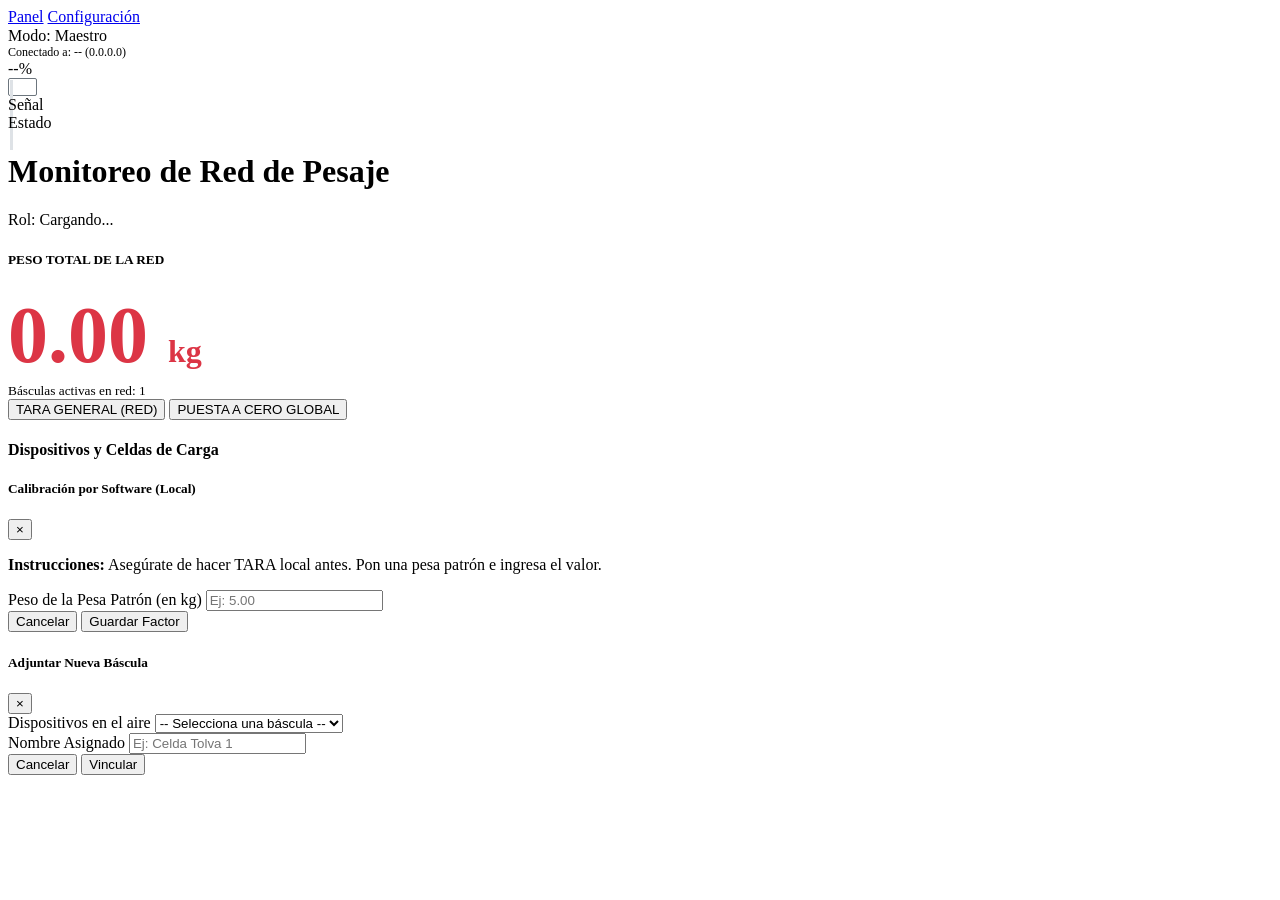
==== data/index.html @ 8489a54a "primer commit" ====
<!DOCTYPE html>
<html lang="es">
<head>
   <meta charset="UTF-8">
   <meta name="viewport" content="width=device-width, initial-scale=1.0">
   <title>Báscula - Panel de Control</title>
   <link rel="stylesheet" href="/assets/bootstrap.min.css">
   <link rel="stylesheet" href="/assets/style.css">
   <link rel="icon" type="image/x-icon" href="/assets/balanza.png">
</head>
<body>
   <!-- Menú Lateral (Sidebar) -->
   <aside class="sidebar">
       <nav class="nav flex-column">
           <a href="/index.html" class="nav-link active"><i class="bi bi-speedometer2"></i> Panel</a>
           <a href="/configuracion.html" onclick="verificarAccesoConfig()" class="nav-link"><i class="bi bi-wifi"></i> Configuración</a>
       </nav>
   </aside>

   <!-- Barra Superior -->
   <header class="top-info-bar shadow-sm">
       <div class="container-fluid">
           <div class="row w-100 align-items-center m-0 py-2">
               <div class="col-4 col-md-6 p-1"></div>
               <div class="col-8 col-md-6 p-0 d-flex justify-content-end align-items-center gap-3">
                   <!-- Modo e Info de Red -->
                   <div class="d-flex flex-column text-right mr-3 small font-weight-bold" style="line-height: 1.2;">
                       <div>Modo: <span id="modo" class="text-primary">Maestro</span></div>
                       <div id="info-red-header" class="text-muted" style="font-size: 0.75rem;">
                           Conectado a: <span id="red-nombre">--</span> (<span id="ip-header" class="font-family-monospace text-primary">0.0.0.0</span>)
                       </div>
                   </div>
                   <!-- Widget de Batería -->
                   <div class="d-flex align-items-center mr-3" id="bateria-widget" title="Batería del dispositivo">
                       <span id="bateria-porcentaje" class="small font-weight-bold">--%</span>
                       <div id="bateria-icono" class="ml-1 position-relative d-flex align-items-center" style="width: 25px; height: 14px; border: 1.5px solid #6c757d; border-radius: 2px; padding: 1px; gap: 1px;">
                           <div id="bat-bar-1" style="width: 3px; height: 100%; background: #dee2e6; transition: background 0.2s;"></div>
                           <div id="bat-bar-2" style="width: 3px; height: 100%; background: #dee2e6; transition: background 0.2s;"></div>
                           <div id="bat-bar-3" style="width: 3px; height: 100%; background: #dee2e6; transition: background 0.2s;"></div>
                           <div id="bat-bar-4" style="width: 3px; height: 100%; background: #dee2e6; transition: background 0.2s;"></div>
                           <div id="bat-bar-5" style="width: 3px; height: 100%; background: #dee2e6; transition: background 0.2s;"></div>
                           <div style="position: absolute; right: -3px; top: 3px; width: 1.5px; height: 5px; background: #6c757d; border-radius: 0 1px 1px 0;"></div>
                       </div>
                   </div>
                   <!-- Widget de Señal Wi-Fi -->
                   <div class="signal-widget d-flex align-items-center mr-3" title="Intensidad de Señal Wi-Fi">
                       <div id="signal-bars" class="signal-bars mr-2">
                           <div id="wifi-bar-1" class="bar bar-1"></div>
                           <div id="wifi-bar-2" class="bar bar-2"></div>
                           <div id="wifi-bar-3" class="bar bar-3"></div>
                           <div id="wifi-bar-4" class="bar bar-4"></div>
                       </div>
                       <span id="wifi-texto-rssi" class="label small font-weight-bold text-muted">Señal</span>
                   </div>
                   <span id="sistema" class="badge rounded-pill bg-secondary px-3 py-2">Estado</span>
               </div>
           </div>
       </div>
   </header>

   <!-- Contenido Principal -->
   <main class="main-content">
       <div class="d-flex justify-content-between flex-wrap flex-md-nowrap align-items-center pt-3 pb-2 mb-3 border-bottom">
           <h1 class="h2">Monitoreo de Red de Pesaje</h1>
           <span class="badge badge-secondary p-2" id="indicador-rol">Rol: Cargando...</span>
       </div>

       <div class="row">
           <!-- NUEVA ZONA: Peso Total e Indicadores Globales de Red -->
           <div class="col-12 mb-4">
               <div class="card bg-white p-4 shadow-sm">
                   <div class="row align-items-center">
                       <div class="col-md-6 text-center text-md-left">
                           <h5 class="text-muted text-uppercase font-weight-bold m-0">PESO TOTAL DE LA RED</h5>
                           <div class="medicion-val my-2" style="font-size: 5rem; font-weight: 800; color: #dc3545;">
                               <span id="peso-total-red">0.00</span> <small class="text-muted" style="font-size: 2rem;">kg</small>
                           </div>
                           <small class="text-muted">Básculas activas en red: <span id="total-dispositivos" class="font-weight-bold text-dark">1</span></small>
                       </div>
                       <!-- Botonera Industrial para el Operario Final -->
                       <div class="col-md-6 mt-3 mt-md-0">
                           <div class="d-flex flex-column gap-3">
                               <button onclick="ejecutarTaraGeneralWeb()" class="btn btn-danger btn-block font-weight-bold py-3 shadow-sm mb-2">
                                   <i class="bi bi-arrow-counterclockwise"></i> TARA GENERAL (RED)
                               </button>
                               <button onclick="ejecutarCeroGeneralWeb()" class="btn btn-dark btn-block font-weight-bold py-3 shadow-sm">
                                   <i class="bi bi-dash-circle"></i> PUESTA A CERO GLOBAL
                               </button>
                           </div>
                       </div>
                   </div>
               </div>
           </div>
       </div>

       <!-- SECCIÓN: Grilla Unificada de todas las Básculas (Local + Esclavas) -->
       <div class="mt-2">
           <div class="d-flex justify-content-between align-items-center mb-3">
               <h4 class="font-weight-bold text-secondary">Dispositivos y Celdas de Carga</h4>
               <!-- Botón visible solo para Administradores -->
               <button id="btn-adjuntar-dispositivo" class="btn btn-outline-success btn-sm style-admin-only" style="display: none;" data-toggle="modal" data-target="#modalAgregarEsclavo" data-bs-toggle="modal" data-bs-target="#modalAgregarEsclavo">
                   <i class="bi bi-plus-circle"></i> Adjuntar Dispositivo
               </button>
           </div>

           <!-- Grilla dinámica donde el script inyectará tanto la Local como las Esclavas -->
           <div class="row" id="contenedor-todas-las-basculas">
               <!-- Las tarjetas se armarán por JS aquí -->
           </div>
       </div>

       <!-- Historial de incidentes (Admin-only) -->
       <div id="panel-historial-alertas" class="col-12 mt-4 style-admin-only" style="display: none;">
           <div class="card border-warning shadow-sm bg-white">
               <div class="card-header bg-warning text-dark font-weight-bold d-flex justify-content-between align-items-center py-2">
                   <span><i class="bi bi-exclamation-triangle-fill mr-1"></i> Historial de Sobrecargas de Red</span>
                   <span class="badge bg-dark text-white small">Memoria Flash</span>
               </div>
               <div class="card-body p-2">
                   <ul class="list-group list-group-flush font-family-monospace small" id="lista-logs-sobrecarga">
                       <li class="list-group-item text-muted text-center py-2">Cargando bitácora de eventos...</li>
                   </ul>
               </div>
           </div>
       </div>
   </main>

   <!-- MODAL: Calibración Local -->
   <div class="modal fade" id="modalCalibrarLocal" tabindex="-1" aria-hidden="true">
       <div class="modal-dialog modal-dialog-centered">
           <div class="modal-content">
               <div class="modal-header">
                   <h5 class="modal-title font-weight-bold">Calibración por Software (Local)</h5>
                   <button type="button" class="close" data-dismiss="modal" data-bs-dismiss="modal" aria-label="Close">
                       <span aria-hidden="true">&times;</span>
                   </button>
               </div>
               <div class="modal-body text-left">
                   <p class="text-muted small"><strong>Instrucciones:</strong> Asegúrate de hacer TARA local antes. Pon una pesa patrón e ingresa el valor.</p>
                   <div class="form-group mb-3">
                       <label for="peso-patron" class="font-weight-bold text-secondary small">Peso de la Pesa Patrón (en kg)</label>
                       <input type="number" step="0.01" class="form-control form-control-lg" id="peso-patron" placeholder="Ej: 5.00" required>
                   </div>
               </div>
               <div class="modal-footer">
                  <button type="button" class="btn btn-secondary" data-dismiss="modal" data-bs-dismiss="modal">Cancelar</button>
                  <button type="button" class="btn btn-primary font-weight-bold" onclick="ejecutarCalibracionWeb()">Guardar Factor</button>
              </div>
          </div>
      </div>
  </div>

  <!-- MODAL: Agregar Esclavo -->
  <div class="modal fade" id="modalAgregarEsclavo" tabindex="-1" aria-hidden="true">
   <div class="modal-dialog modal-dialog-centered">
       <div class="modal-content">
           <div class="modal-header">
               <h5 class="modal-title font-weight-bold">Adjuntar Nueva Báscula</h5>
               <button type="button" class="close" data-dismiss="modal" data-bs-dismiss="modal" aria-label="Close">
                   <span aria-hidden="true">&times;</span>
               </button>
           </div>
           <div class="modal-body text-left">
               <div class="form-group mb-3">
                   <label for="mac-esclavo" class="font-weight-bold text-secondary small">Dispositivos en el aire</label>
                   <select class="form-control form-control-lg" id="mac-esclavo" required>
                       <option value="">-- Selecciona una báscula --</option>
                   </select>
               </div>
               <div class="form-group mb-3">
                   <label for="nombre-esclavo" class="font-weight-bold text-secondary small">Nombre Asignado</label>
                   <input type="text" class="form-control" id="nombre-esclavo" placeholder="Ej: Celda Tolva 1" maxlength="20">
               </div>
           </div>
           <div class="modal-footer">
               <button type="button" class="btn btn-secondary" data-dismiss="modal" data-bs-dismiss="modal">Cancelar</button>
               <button type="button" class="btn btn-success font-weight-bold" onclick="registrarNuevoEsclavo()">Vincular</button>
           </div>
       </div>
   </div>
</div>

<script src="/assets/bootstrap.bundle.min.js"></script>
<script src="/assets/script.js"></script>
</body>
</html>
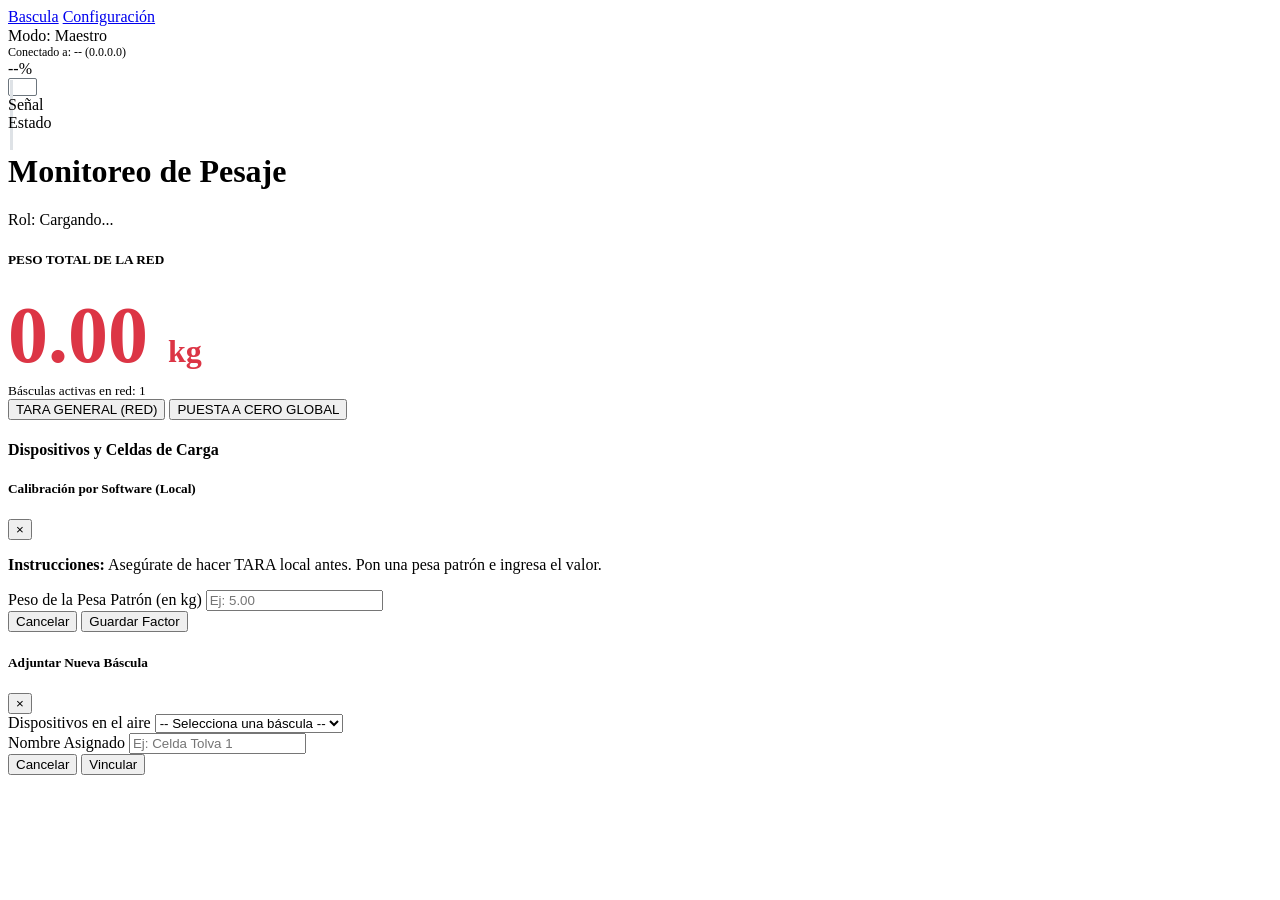
==== commit 56b4c8c1: "actualizacion login" ====
--- a/data/index.html
+++ b/data/index.html
@@ -10,19 +10,18 @@
 </head>
 <body>
    <!-- Menú Lateral (Sidebar) -->
-   <aside class="sidebar">
+   <div class="sidebar">
        <nav class="nav flex-column">
-           <a href="/index.html" class="nav-link active"><i class="bi bi-speedometer2"></i> Panel</a>
-           <a href="/configuracion.html" onclick="verificarAccesoConfig()" class="nav-link"><i class="bi bi-wifi"></i> Configuración</a>
+           <a href="/index.html" class="nav-link active"><i class="bi bi-speedometer2"></i> Bascula</a>
+           <a href="/configuracion.html" class="nav-link"><i class="bi bi-wifi"></i> Configuración</a>
        </nav>
-   </aside>
+   </div>
 
    <!-- Barra Superior -->
-   <header class="top-info-bar shadow-sm">
+   <div class="top-info-bar shadow-sm p-2">
        <div class="container-fluid">
-           <div class="row w-100 align-items-center m-0 py-2">
-               <div class="col-4 col-md-6 p-1"></div>
-               <div class="col-8 col-md-6 p-0 d-flex justify-content-end align-items-center gap-3">
+           <div class="row align-items-center m-0">
+               <div class="col-12 col-md-6 p-0 d-flex justify-content-center justify-content-md-end align-items-center gap-2 flex-wrap">
                    <!-- Modo e Info de Red -->
                    <div class="d-flex flex-column text-right mr-3 small font-weight-bold" style="line-height: 1.2;">
                        <div>Modo: <span id="modo" class="text-primary">Maestro</span></div>
@@ -56,12 +55,12 @@
                </div>
            </div>
        </div>
-   </header>
+    </div>
 
    <!-- Contenido Principal -->
    <main class="main-content">
        <div class="d-flex justify-content-between flex-wrap flex-md-nowrap align-items-center pt-3 pb-2 mb-3 border-bottom">
-           <h1 class="h2">Monitoreo de Red de Pesaje</h1>
+           <h1 class="h2">Monitoreo de Pesaje</h1>
            <span class="badge badge-secondary p-2" id="indicador-rol">Rol: Cargando...</span>
        </div>
 
@@ -70,12 +69,14 @@
            <div class="col-12 mb-4">
                <div class="card bg-white p-4 shadow-sm">
                    <div class="row align-items-center">
-                       <div class="col-md-6 text-center text-md-left">
-                           <h5 class="text-muted text-uppercase font-weight-bold m-0">PESO TOTAL DE LA RED</h5>
+                       <div class="col-md-6 text-center text-md-left" >
+                           <h5 class="text-muted text-uppercase font-weight-bold m-0" id="titulo-peso-local">PESO TOTAL DE LA RED</h5>
                            <div class="medicion-val my-2" style="font-size: 5rem; font-weight: 800; color: #dc3545;">
                                <span id="peso-total-red">0.00</span> <small class="text-muted" style="font-size: 2rem;">kg</small>
                            </div>
-                           <small class="text-muted">Básculas activas en red: <span id="total-dispositivos" class="font-weight-bold text-dark">1</span></small>
+                            <small class="text-muted" id="info-subtexto">Básculas activas en red: <span id="total-dispositivos" class="font-weight-bold text-dark">1</span></small>
+                           
+                           
                        </div>
                        <!-- Botonera Industrial para el Operario Final -->
                        <div class="col-md-6 mt-3 mt-md-0">
